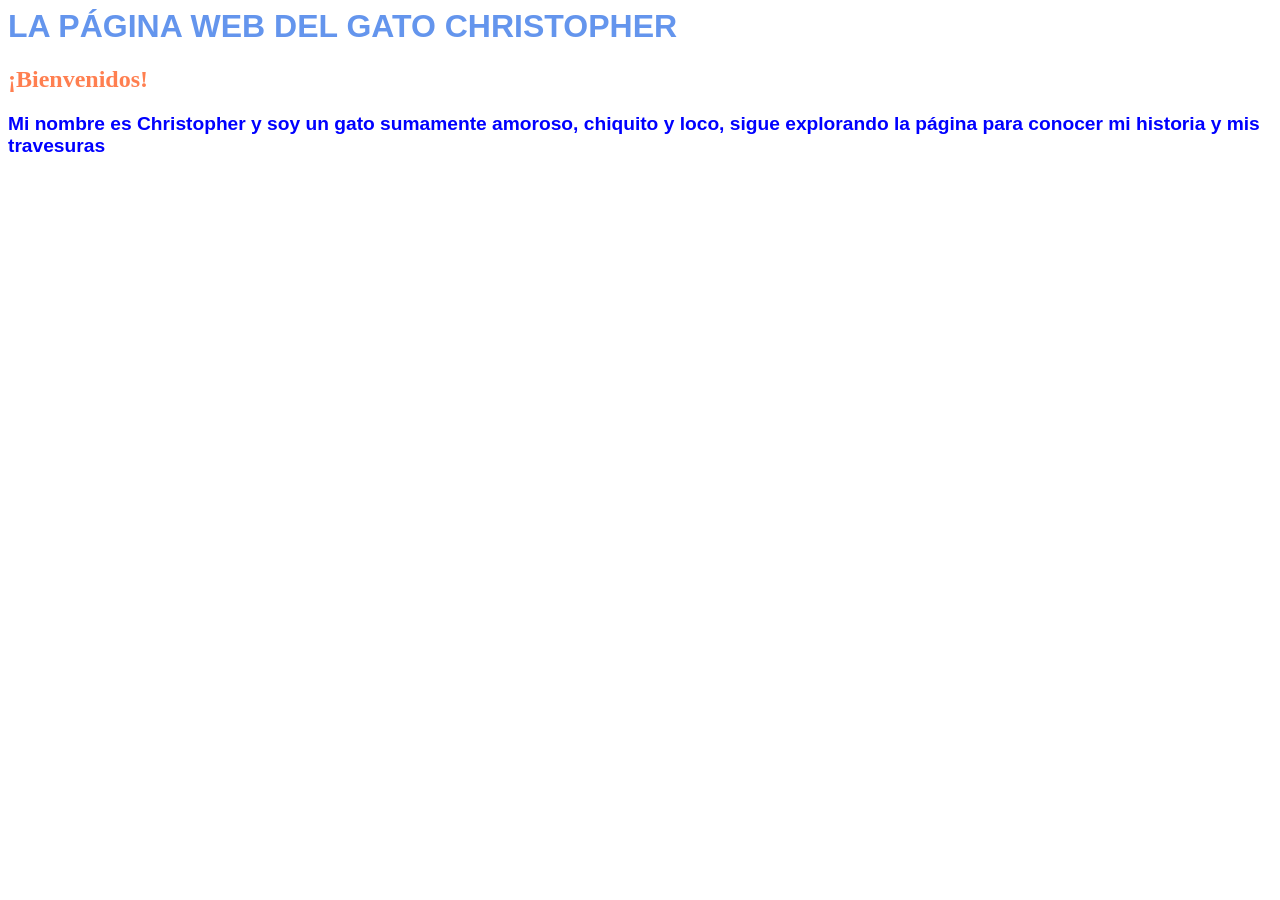
==== chris_index.html @ 81d0815c "Create chris_index.html" ====
<html>
    <head>
        <!--Título en la página web-->
        <!--Inyectaremos el estilo directamente en este código html-->
       <h1 style="color: cornflowerblue; font-family: Verdana, Geneva, Tahoma, sans-serif; font-size: xx-large;">LA PÁGINA WEB DEL GATO CHRISTOPHER</h1> 
        <!--Título de la página web-->
        <title>Christopher en la nube</title>
    </head>
    <body>
        <!--Cuerpo-->
        <h2 style="color:coral; font-family: cursive; font-size: x-large;">¡Bienvenidos!</h2>
        <!--Párrafo-->
        <h3 style="color: blue; font-size: larger; font-family: Arial, Helvetica, sans-serif;"><p>Mi nombre es Christopher y soy un gato sumamente amoroso, chiquito y loco, sigue explorando la página para conocer mi historia y mis travesuras</p></h3>
    </body>
</html>
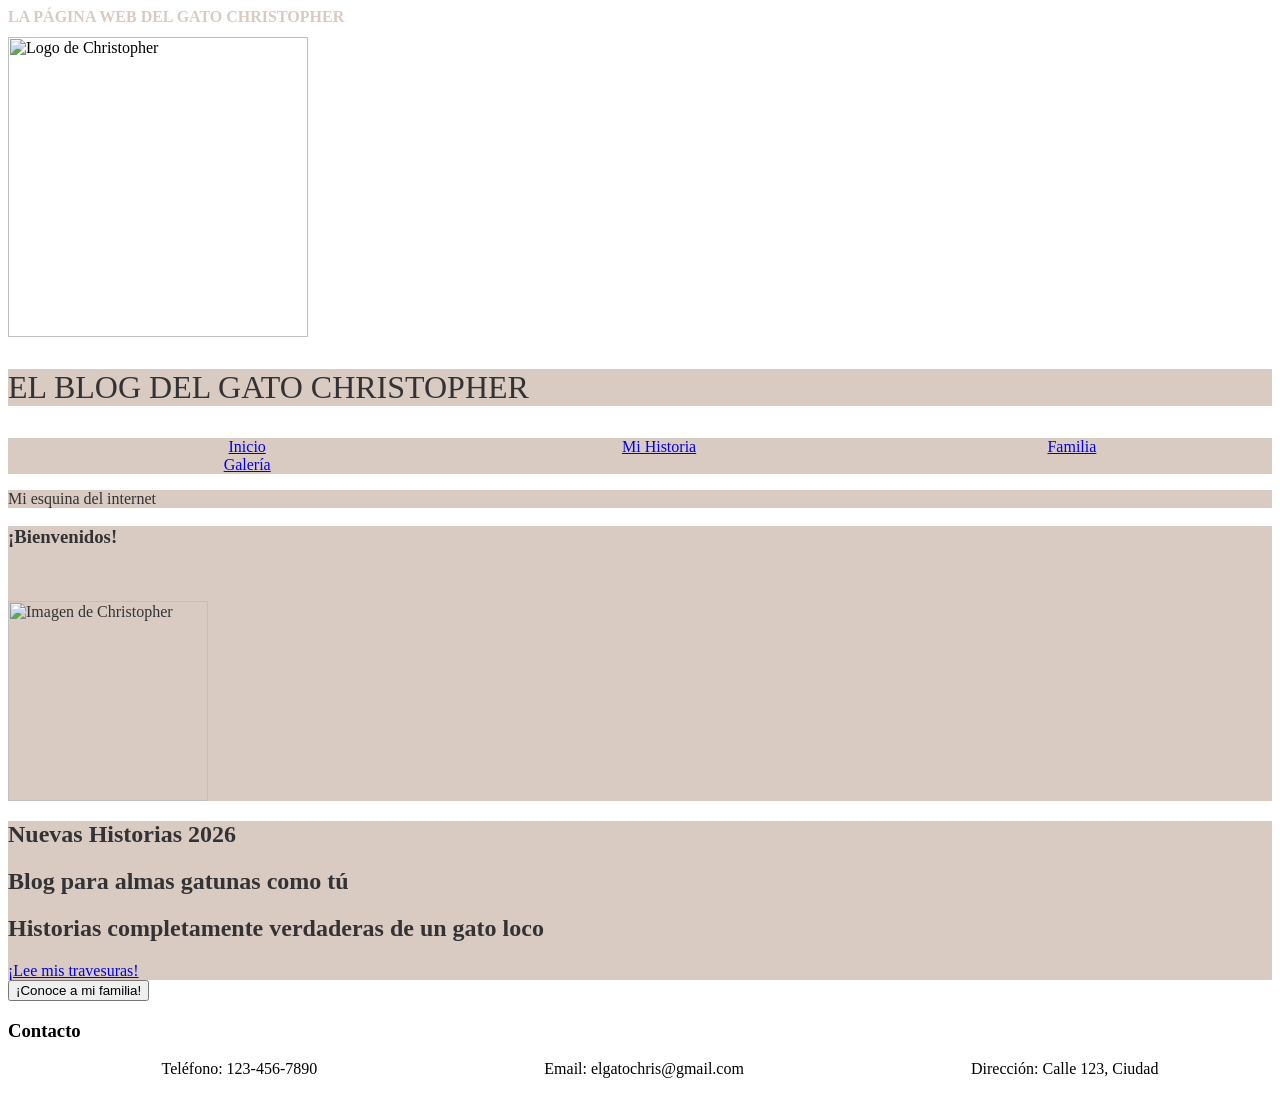
==== commit 92aa0d39: "Add files via upload" ====
--- a/chris_index.html
+++ b/chris_index.html
@@ -2,14 +2,62 @@
     <head>
         <!--Título en la página web-->
         <!--Inyectaremos el estilo directamente en este código html-->
-       <h1 style="color: cornflowerblue; font-family: Verdana, Geneva, Tahoma, sans-serif; font-size: xx-large;">LA PÁGINA WEB DEL GATO CHRISTOPHER</h1> 
+       <h1>LA PÁGINA WEB DEL GATO CHRISTOPHER</h1> 
         <!--Título de la página web-->
-        <title>Christopher en la nube</title>
+        <title>CHRIS</title>
+        <link rel="preconnect" href="https://fonts.googleapis.com">
+        <link rel="preconnect" href="https://fonts.gstatic.com" crossorigin>
+        <link href="https://fonts.googleapis.com/css2?family=Inter:wght@400;600;700;800&display=swap" rel="stylesheet">
+        <link rel="stylesheet" href="main.css">
     </head>
-    <body>
+     <img height="300" src="multimedia/logo_chris.jpeg" alt="Logo de Christopher">
+    <header>
+        <p class="Titulo_Header">EL BLOG DEL GATO CHRISTOPHER</p>
+        <nav class="navegador">
+                <ul>
+                    <li><a href="index.html">Inicio</a></li>
+                    <li><a href="mi_historia.html">Mi Historia</a></li>
+                    <li><a href="familia.html">Familia</a></li>
+                    <li><a href="galeria.html">Galería</a></li>
+                 </ul>
+        </nav>
+    </header>
+    <body class="dark-theme">
+        <main>
+            <div class="container">
+                <p>Mi esquina del internet</p>
+            </div>
+            
+        <div class="container">
         <!--Cuerpo-->
-        <h2 style="color:coral; font-family: cursive; font-size: x-large;">¡Bienvenidos!</h2>
+        <h3>¡Bienvenidos!</h3>
         <!--Párrafo-->
-        <h3 style="color: blue; font-size: larger; font-family: Arial, Helvetica, sans-serif;"><p>Mi nombre es Christopher y soy un gato sumamente amoroso, chiquito y loco, sigue explorando la página para conocer mi historia y mis travesuras</p></h3>
-    </body>
-</html>
+        <h1><p>Mi nombre es Christopher y soy un gato sumamente amoroso, chiquito y loco, sigue explorando la página para conocer mi historia y mis travesuras</p></h1>
+        <img height="200" src="multimedia/foto_chris.jpeg" alt="Imagen de Christopher">
+        </div>
+        <article>
+            <div class="container">
+            <section id="hero">
+                
+                <h2>Nuevas Historias 2026</h2>
+                <h2>Blog para almas gatunas como tú</h2>
+                <h2>
+                    Historias completamente verdaderas de un gato loco
+                </h2>
+
+                    <a href="familia.html">¡Lee mis travesuras!</a>
+            </div>
+            </article>
+            <a claass= "boton" href="familia.html">
+                <button>¡Conoce a mi familia!</button>
+            </a>
+        </body>
+</footer class= "footer">
+ <h3>Contacto</h3>
+    <ul>
+        <li>Teléfono: 123-456-7890</li>
+        <li>Email: elgatochris@gmail.com</li>
+        <li>Dirección: Calle 123, Ciudad</li>
+    </ul>
+    </footer>
+</html>
--- a/main.css
+++ b/main.css
@@ -0,0 +1,84 @@
+:root {
+  --gray: #333335;
+  --shelstone: #d9cbc2;
+  --blue: #3c507d;
+  --swanwing: #f5f0e9; 
+  --quicksand: #e0c58f;
+}
+
+.Titulo_Header {
+    background-color: var(--shelstone);
+    font-family: 'Times New Roman', Times, serif;
+    color: var(--gray);
+    font-size: xx-large;
+}
+.navegador {
+    background-color: var(--shelstone);
+    font-family: 'Times New Roman', Times, serif;
+    color: var(--gray);
+    font-size: medium;
+}
+
+.light-theme {
+    background-color: var(--shelstone);
+    font-family: 'Times New Roman', Times, serif;
+    font-size: large;
+}
+
+.container {
+    background-color: var(--shelstone);
+    font-family: 'Times New Roman', Times, serif;
+    color: var(--gray);
+    font-size: medium;
+}
+
+h3.container {
+    font-family: 'Times New Roman', Times, serif;
+    font-style: italic;
+    font-size: medium;
+    color: var(--gray);
+}
+
+ul {
+    display: grid;
+    grid-template-columns: auto auto auto;
+    grid-template-rows: 50 px;
+}
+
+li {
+    display: grid;
+    justify-content: center;
+    align-items: center;
+}
+
+h2.container {
+    font-family: 'Times New Roman', Times, serif;
+    font-size: medium;
+    color: var(--gray);
+}
+
+
+h1{
+    font-family: 'Times New Roman', Times, serif;
+    color: var(--shelstone);
+    font-size: medium;
+    font-variant: normal;
+}
+.boton {
+  background-color: var(--shelstone);
+  border: none;
+  color: gray;
+  padding: 15px 32px;
+  text-align: center;
+  text-decoration: none;
+  display: inline-block;
+  font-size: 16px;
+  cursor: pointer;
+
+}
+.footer {
+    background-color: var(--shelstone);
+    font-family: 'Times New Roman', Times, serif;
+    font-size: small;
+    
+}
